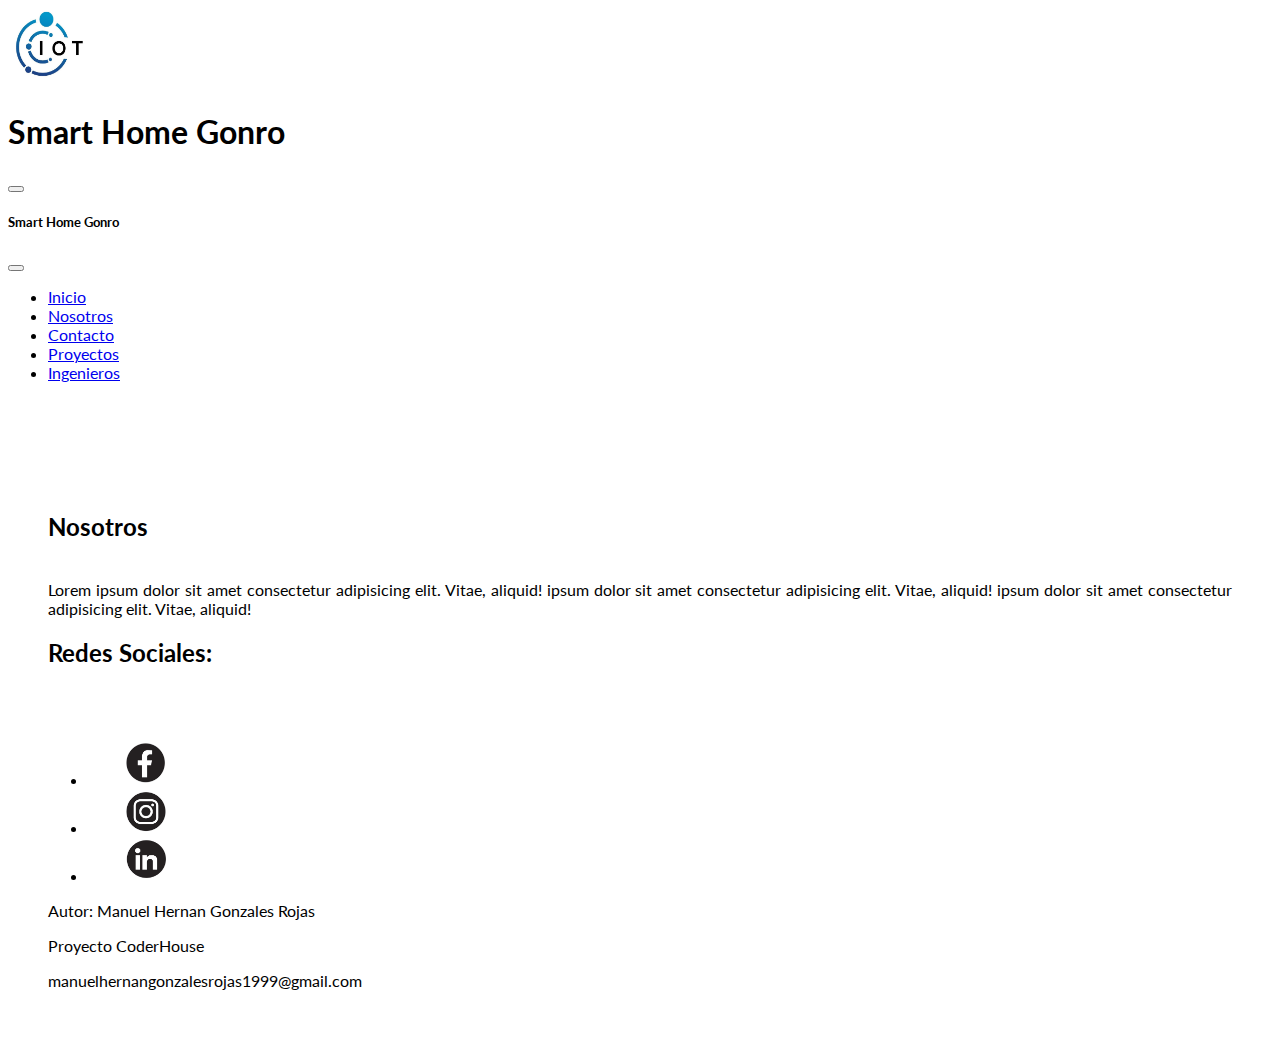
==== src/pages/contacto.html @ 7def7ace "primercommit" ====
<!DOCTYPE html>
<html lang="en">
<head>
    <meta charset="UTF-8">
    <meta http-equiv="X-UA-Compatible" content="IE=edge">
    <meta name="viewport" content="width=device-width, initial-scale=1.0">
    <title>Coontacto</title>
    <link href="https://cdn.jsdelivr.net/npm/bootstrap@5.3.0-alpha3/dist/css/bootstrap.min.css" rel="stylesheet" integrity="sha384-KK94CHFLLe+nY2dmCWGMq91rCGa5gtU4mk92HdvYe+M/SXH301p5ILy+dN9+nJOZ" crossorigin="anonymous">
    <link rel="stylesheet" href="../style/style.css">
    <script src="https://cdn.jsdelivr.net/npm/bootstrap@5.3.0-alpha3/dist/js/bootstrap.bundle.min.js" integrity="sha384-ENjdO4Dr2bkBIFxQpeoTz1HIcje39Wm4jDKdf19U8gI4ddQ3GYNS7NTKfAdVQSZe" crossorigin="anonymous"></script>
</head>
<body>
  <!-- ENCABEZADO Y NAV -->
  <div class="container-fluid">
    <div class ="row align-items-center border-bottom border-black">
      <header class="col-sm-12 col-md-6  col-lg-6 col-xl-5" >
            <div class="d-flex align-items-center justify-content-center justify-content-sm-center">
                <img id="logoencabezado" src="../publi/logo/logo.jpg" alt="logoempresa">
                <h1 class =""> Smart Home Gonro</h1>  
            </div>
      </header>
      <div class="col-sm-12 col-md-6  col-lg-6 col-xl-7">
        <nav class="navbar navbar-light">
          <div class="container-fluid justify-content-end">
            <button class="navbar-toggler" type="button" data-bs-toggle="offcanvas" data-bs-target="#offcanvasNavbar" aria-controls="offcanvasNavbar">
              <span class="navbar-toggler-icon"></span>
            </button>
            <div class="offcanvas offcanvas-end" tabindex="-1" id="offcanvasNavbar" aria-labelledby="offcanvasNavbarLabel">
              <div class="offcanvas-header">
                <h5 class="offcanvas-title" id="offcanvasNavbarLabel">Smart Home Gonro</h5>
                <button type="button" class="btn-close" data-bs-dismiss="offcanvas" aria-label="Close"></button>
              </div>
              <div class="offcanvas-body">
                <ul class="navbar-nav justify-content-end flex-grow-1 pe-3">
                  <li class="nav-item">  <a class="nav-link" href="../../index.html">Inicio</a></li>
                  <li class="nav-item">  <a class="nav-link" href="./nosotros.html">Nosotros</a></li>
                  <li class="nav-item">  <a class="nav-link" href="./contacto.html">Contacto</a></li>
                  <li class="nav-item">  <a class="nav-link" href="./proyectos.html">Proyectos</a></li>
                  <li class="nav-item">  <a class="nav-link"href="./ingenieros.html">Ingenieros</a></li>
                </ul>
              </div>
            </div>
          </div>
        </nav>
      </div>
    </div>
  </div>
  <!-- fin ENCABEZADO Y NAV -->
    <main>

    </main>

  <!-- FOOTER -->
<footer class="bg-dark">
  <div class="container text-white-50">
    <div class="row">
      <div class="col-sm-12 col-md-4  col-lg-4 col-xl-4 justify-content-center">
        <p> <h2> Nosotros</h2><br>
          Lorem ipsum dolor sit amet consectetur adipisicing elit. Vitae, aliquid!
          ipsum dolor sit amet consectetur adipisicing elit. Vitae, aliquid!
          ipsum dolor sit amet consectetur adipisicing elit. Vitae, aliquid!
        </p>
      </div>
      <div class="col-sm-12 col-md-4  col-lg-4 col-xl-4 justify-content-center">
        <h2 id ="textofooter" class="text-center"> Redes Sociales: </h2><br><br>
    <ul class="list-unstyled d-flex justify-content-around">
        <li> <a href="https://www.facebook.com/profile.php?id=100080085348306"> <img class="redes" src="../publi/images/fb.jpg" alt="facebook"> </a> </li>
        <li> <a href="https://www.instagram.com/hernan.gonza22/?next=%2F"> <img class="redes" src="../publi/images/intagram.jpg" alt="instagram"></a> </li>
        <li> <a href="https://www.linkedin.com/in/manuel-hernan-gonzales-rojas-73358a260/"> <img class="redes" src="../publi/images/linkedin.jpg" alt="linkedin"></a> </li>
    </ul>
      </div>
      <div class="col-sm-12 col-md-4  col-lg-4 col-xl-4 justify-content-center">
        <p class="text-center"> Autor: Manuel Hernan Gonzales Rojas </p>
        <p class="text-center"> Proyecto CoderHouse </p>
        <p class="text-center"> manuelhernangonzalesrojas1999@gmail.com</p>
      </div>
    </div>
  </div>
</footer>

<!-- fin FOOTER -->
</body>
</html>
---- src/style/style.css ----
/* Autor Manuel Hernan Gonzales Rojas*/

@import url('https://fonts.googleapis.com/css2?family=Lato&display=swap');

*{
    text-align: justify;
    font-family: 'Lato', sans-serif;
}
/* Estilos especificos del HEADER */
#logoencabezado{
        /*ajuste de la imagen */
        box-sizing: border-box;
        height: 80px;
        width: 80px;
}
/* FOOTER */
/*Ajuste de las imagenes */
.redes{
    list-style: none;
    box-sizing: border-box;
    height: 45px;
    width: 45px;
    margin-left: 35px;
}
/*Formato del footer */
footer{
    padding: 40px;
    margin: 0px;
    margin-top: 70px;
}


/* PAGINA INDEX */

.p_info_index{
    margin-top: 30px;
    display:grid;
    grid-template-areas: 
   ". info_img info_1 ."
   ". info_img info_2 .";
   grid-template-columns: 5% auto auto 5%;
   grid-template-rows: auto auto;
}
.p_info_1{
    grid-area: info_1;
    padding: 3%;
}
.p_info_2{
    grid-area: info_2;
    padding: 3%;
}
.p_info_img{
    grid-area: info_img;
    box-sizing: border-box;
    justify-self: center;
    width: 300px;
}
@media screen and (max-width:900px) {
    .p_info_index{
        display: block;
        padding: 0% 5% 0% 5%;
    }
    .p_info_img{
        width: 100%;
    }
}
/* INGERNIEROS */
#section_ingenieros{
    background-image: url(../publi/images/fondo1.jpg);
    background-size: cover;
    padding: 10% 0% 10% 0%;

}
.foto_ingeniero{
    box-sizing: border-box;
    height: 80%;
    width: 80%;
}
.cb_inge{
    padding: 5% 5% 5% 5%;
}

#tarjeta{
    margin: 2%;
}
.colabora{
    box-sizing: border-box;
    width: 10%;
}
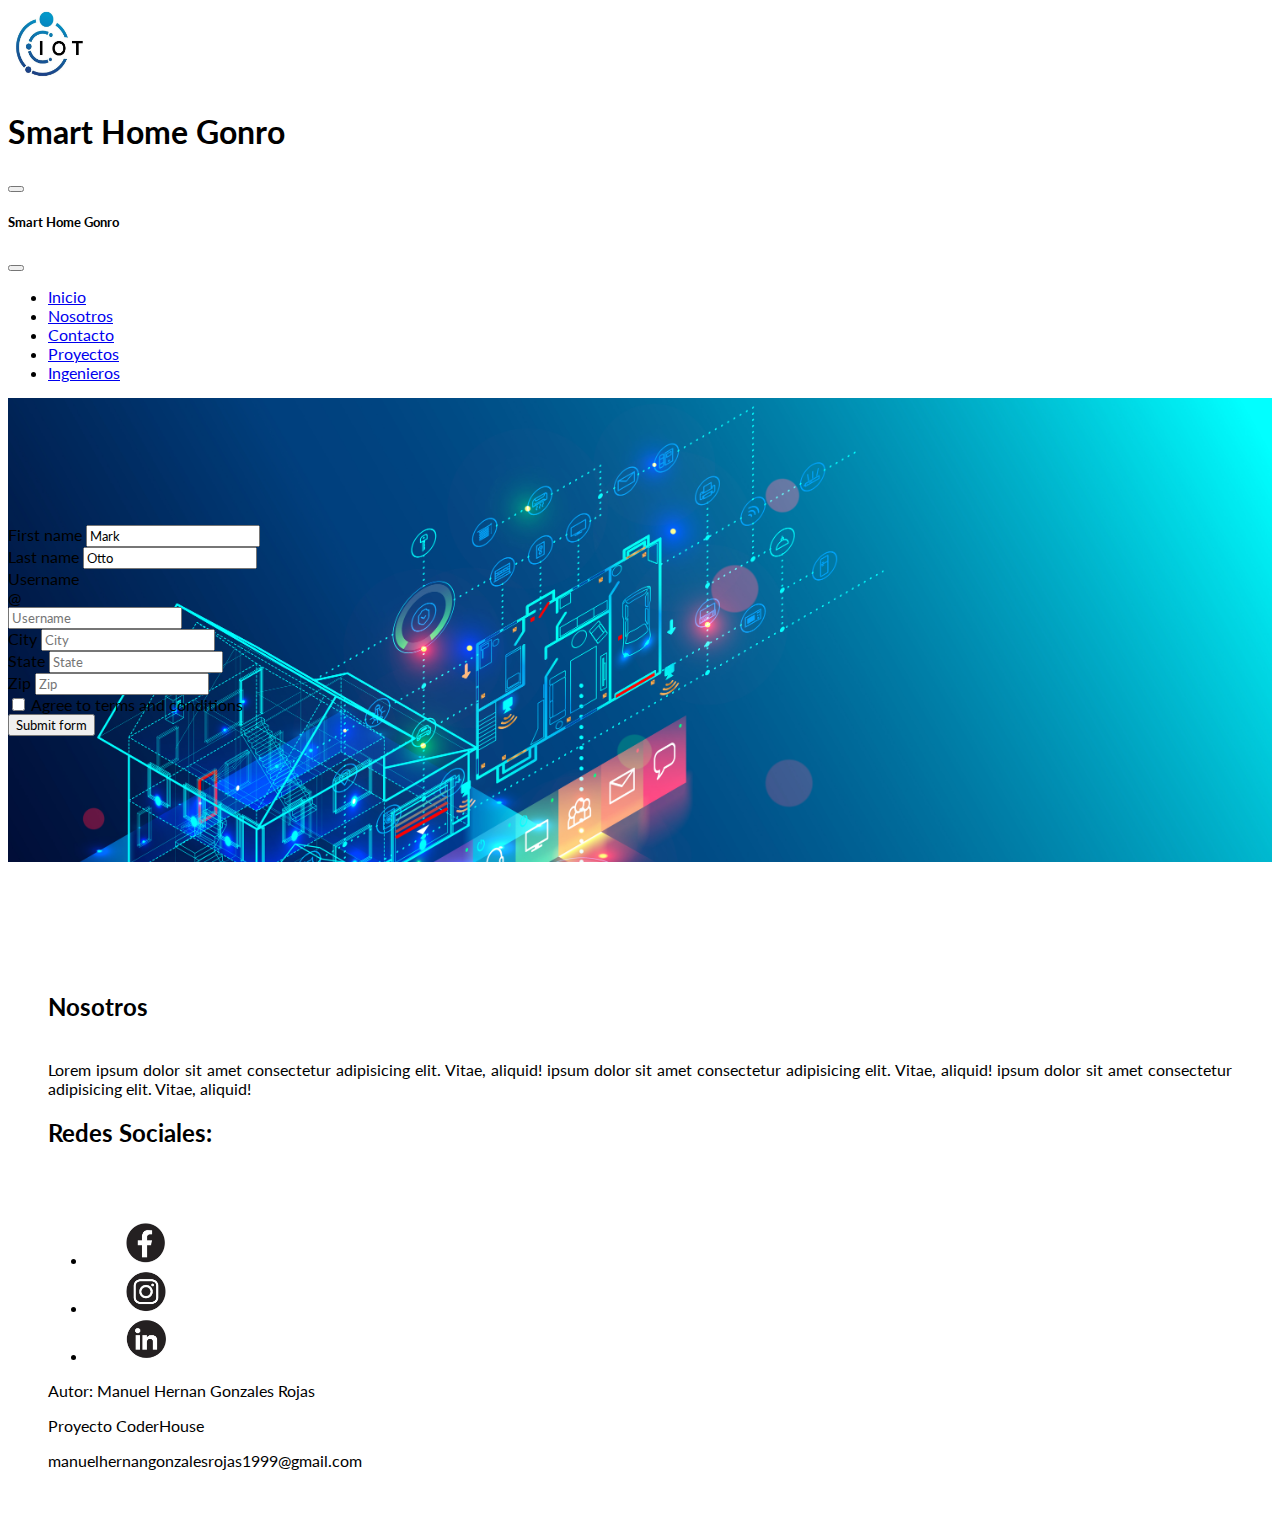
==== commit 90333da9: "contactolisto" ====
--- a/src/pages/contacto.html
+++ b/src/pages/contacto.html
@@ -47,7 +47,59 @@
   </div>
   <!-- fin ENCABEZADO Y NAV -->
     <main>
-
+        <section id="section_contacto">
+          <div class="container">
+              <div class="row">
+                <div class="col-7"></div>
+                <div class="col-5 bg-light">
+                  <form class="p-2">
+                    <div class="form-row">
+                      <div class="col-md-4 mb-3">
+                        <label for="validationDefault01">First name</label>
+                        <input type="text" class="form-control" id="validationDefault01" placeholder="First name" value="Mark" required>
+                      </div>
+                      <div class="col-md-4 mb-3">
+                        <label for="validationDefault02">Last name</label>
+                        <input type="text" class="form-control" id="validationDefault02" placeholder="Last name" value="Otto" required>
+                      </div>
+                      <div class="col-md-4 mb-3">
+                        <label for="validationDefaultUsername">Username</label>
+                        <div class="input-group">
+                          <div class="input-group-prepend">
+                            <span class="input-group-text" id="inputGroupPrepend2">@</span>
+                          </div>
+                          <input type="text" class="form-control" id="validationDefaultUsername" placeholder="Username" aria-describedby="inputGroupPrepend2" required>
+                        </div>
+                      </div>
+                    </div>
+                    <div class="form-row">
+                      <div class="col-md-6 mb-3">
+                        <label for="validationDefault03">City</label>
+                        <input type="text" class="form-control" id="validationDefault03" placeholder="City" required>
+                      </div>
+                      <div class="col-md-3 mb-3">
+                        <label for="validationDefault04">State</label>
+                        <input type="text" class="form-control" id="validationDefault04" placeholder="State" required>
+                      </div>
+                      <div class="col-md-3 mb-3">
+                        <label for="validationDefault05">Zip</label>
+                        <input type="text" class="form-control" id="validationDefault05" placeholder="Zip" required>
+                      </div>
+                    </div>
+                    <div class="form-group">
+                      <div class="form-check">
+                        <input class="form-check-input" type="checkbox" value="" id="invalidCheck2" required>
+                        <label class="form-check-label" for="invalidCheck2">
+                          Agree to terms and conditions
+                        </label>
+                      </div>
+                    </div>
+                    <button class="btn btn-primary" type="submit">Submit form</button>
+                  </form>
+                </div>
+              </div>
+          </div>
+        </section>
     </main>
 
   <!-- FOOTER -->
--- a/src/style/style.css
+++ b/src/style/style.css
@@ -88,4 +88,13 @@
     width: 10%;
 }
 
+/* CONTACTO */
 
+#section_contacto{
+    background-image: url(../publi/images/imgformulario.png);
+    background-size: cover;
+    color:black;
+    padding: 10% 0% 10% 0%;
+}
+
+
